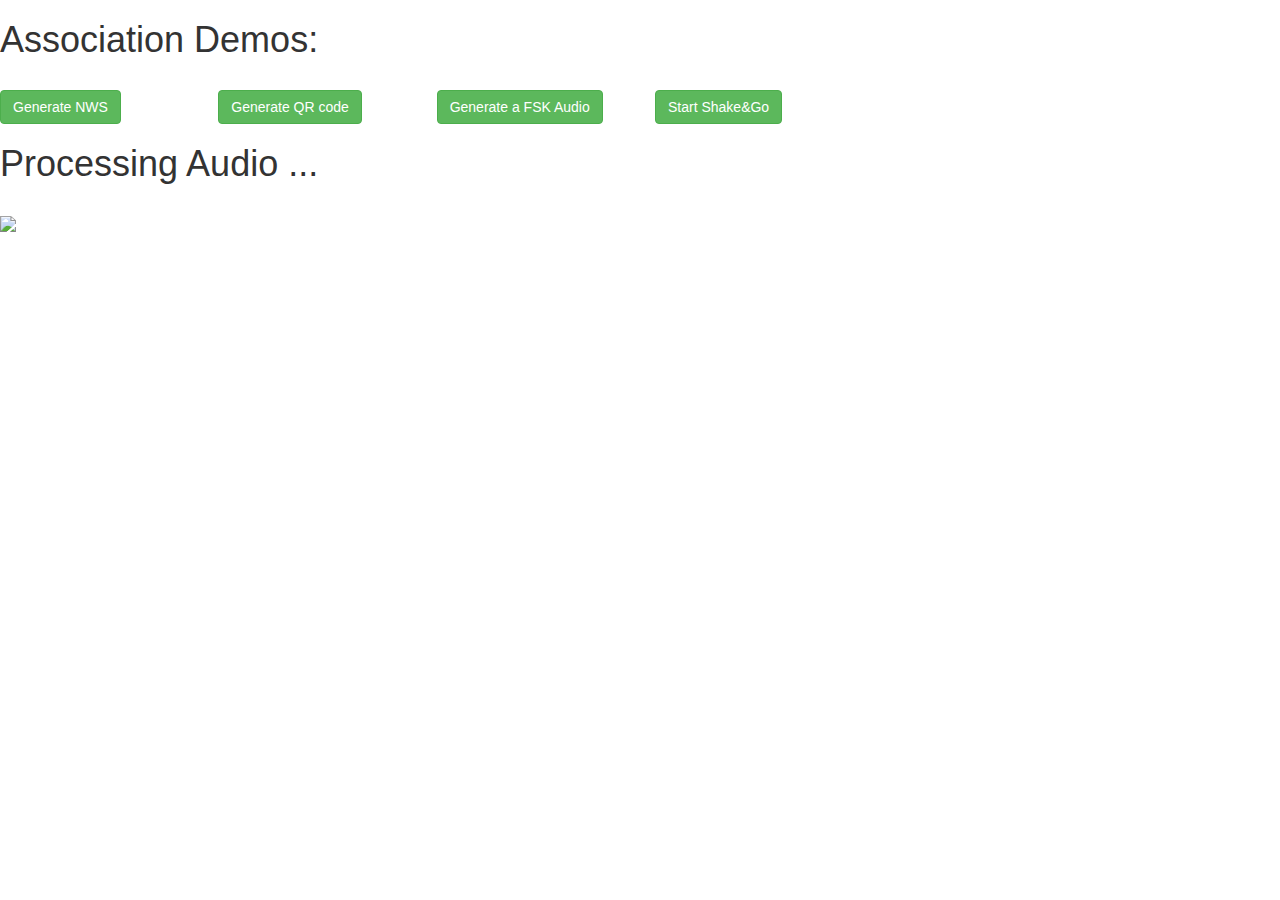
==== helloworld/Catchers/index.html @ b0c480fa "change index.htmls" ====
<!DOCTYPE HTML>
<html>
	<head>
		<link rel="shortcut icon" href="img/Mediascape.png">
		<meta content="text/html;charset=utf-8" http-equiv="Content-Type">
		<meta content="utf-8" http-equiv="encoding">
		<meta name="viewport" content="width=device-width, initial-scale=1">

		<!-- Communication Socket -->
		<script src="http://10.0.20.10:7000/socket.io/socket.io.js"></script>
		<!-- Mediascape Library via require.js -->
		<script data-main="js/mediascape/mediascape" src="js/lib/require.js"></script>
		<script src="js/lib/jquery-2.1.3.min.js"></script>

		<!---------------------------------------- Bootstrap -------------------------------------------------------->
		<!-- Latest compiled and minified CSS -->
		<link rel="stylesheet" href="https://maxcdn.bootstrapcdn.com/bootstrap/3.3.4/css/bootstrap.min.css">

		<!-- Optional theme -->
		<link rel="stylesheet" href="https://maxcdn.bootstrapcdn.com/bootstrap/3.3.4/css/bootstrap-theme.min.css">

		<!-- Latest compiled and minified JavaScript -->
		<script src="https://maxcdn.bootstrapcdn.com/bootstrap/3.3.4/js/bootstrap.min.js"></script>
		<!----------------------------------------------------------------------------------------------------------->

		<link rel="stylesheet" href="css/style.css" type="text/css">
		<script src="js/index.js"></script>
		<title>Catchers</title>
	</head>
	<body>
		<div id="container">
			<h1>Association Demos:</h1>
			<br>
			<div id="javascript">
				<div id="qr">
					<div class="row">
						<div class="col-md-2"><button id="nwsCatcher" class="btn btn-success" type="button" value="Click to generate Named Web Socket Message">Generate NWS</button></div>
						<div class="col-md-2"><button id="visualCatcher" class="btn btn-success" type="button" value="Click to generate QR code">Generate QR code</button></div>
						<div class="col-md-2"><button id="acousticCatcher" class="btn btn-success" type="button" value="Click to generate a FSK Audio">Generate a FSK Audio</button></div>
						<div class="col-md-2"><button id="shakeCatcher" class="btn btn-success" type="button" value="Click to start with Shake&Go">Start Shake&Go</button></div>
					</div>
				</div>
			</div>
			<div id="qrCatcher"></div>
			
			<div id="audioCatcher">
				<h1>Processing Audio ...</h1>
				<br>
				<img src='img/loader.gif'><div id='"+args[0]+"'></div>
				<div id="audioCatcherInfo"></div>
			</div>
		</div>
		<div class="modal fade" id="myModal" tabindex="-1" role="dialog" aria-labelledby="myModalLabel" aria-hidden="true" style="display: none;">
			<div class="modal-dialog">
				<div class="modal-content">
					<div class="modal-header">
						<button type="button" class="close" data-dismiss="modal" aria-label="Close"><span aria-hidden="true">&times;</span></button>
						<h4 class="modal-title">Association Info</h4>
					</div>
					<div class="modal-body">
						<div id="associationCodes"></div>
					</div>
					<div class="modal-footer">
						<button type="button" class="btn btn-default" data-dismiss="modal">Close</button>
					</div>
				</div>
			</div>
		</div>
	</body>
</html>
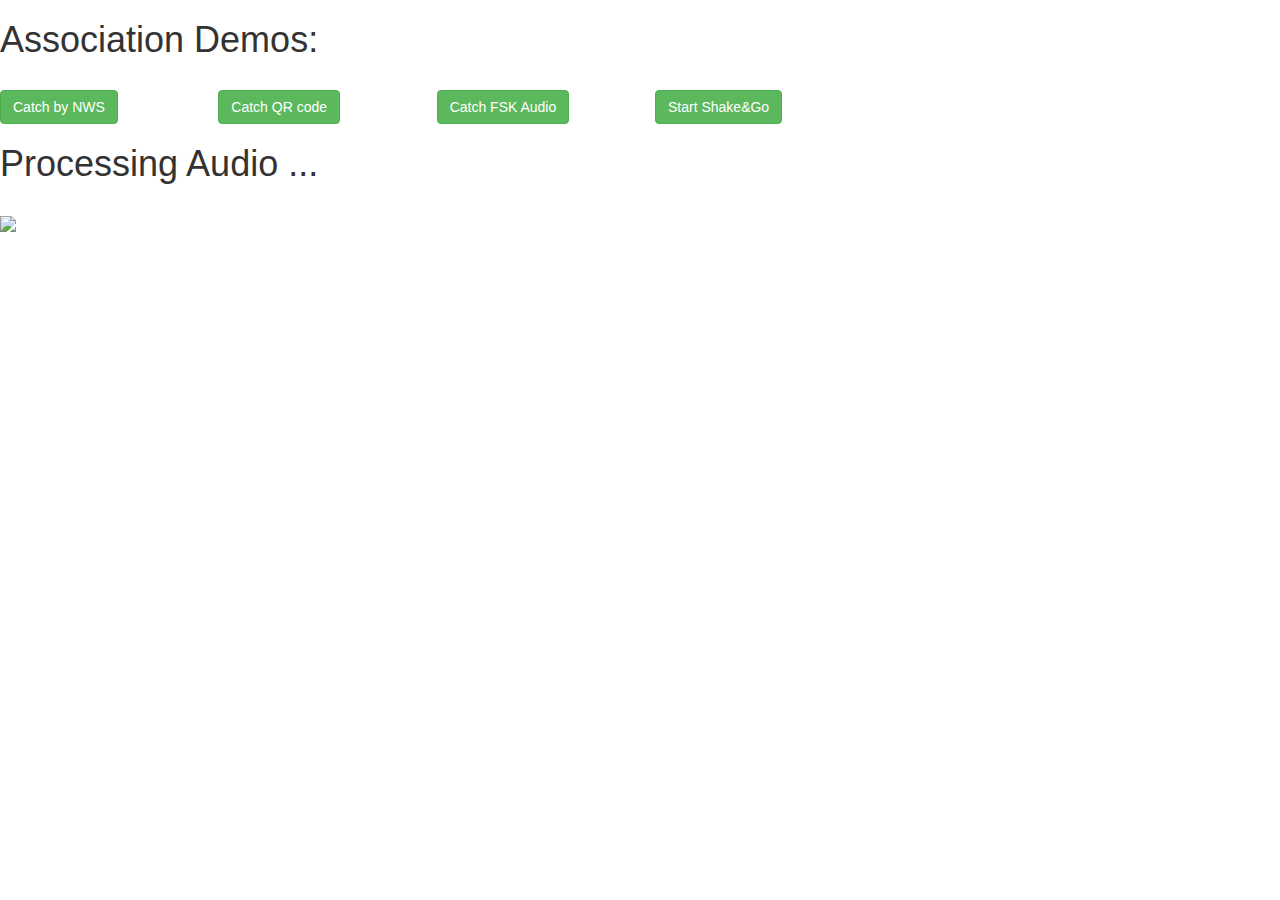
==== commit a754c3b5: "change catcher index.html" ====
--- a/helloworld/Catchers/index.html
+++ b/helloworld/Catchers/index.html
@@ -34,9 +34,9 @@
 			<div id="javascript">
 				<div id="qr">
 					<div class="row">
-						<div class="col-md-2"><button id="nwsCatcher" class="btn btn-success" type="button" value="Click to generate Named Web Socket Message">Generate NWS</button></div>
-						<div class="col-md-2"><button id="visualCatcher" class="btn btn-success" type="button" value="Click to generate QR code">Generate QR code</button></div>
-						<div class="col-md-2"><button id="acousticCatcher" class="btn btn-success" type="button" value="Click to generate a FSK Audio">Generate a FSK Audio</button></div>
+						<div class="col-md-2"><button id="nwsCatcher" class="btn btn-success" type="button" value="Click to generate Named Web Socket Message">Catch by NWS</button></div>
+						<div class="col-md-2"><button id="visualCatcher" class="btn btn-success" type="button" value="Click to generate QR code">Catch QR code</button></div>
+						<div class="col-md-2"><button id="acousticCatcher" class="btn btn-success" type="button" value="Click to generate a FSK Audio">Catch FSK Audio</button></div>
 						<div class="col-md-2"><button id="shakeCatcher" class="btn btn-success" type="button" value="Click to start with Shake&Go">Start Shake&Go</button></div>
 					</div>
 				</div>
